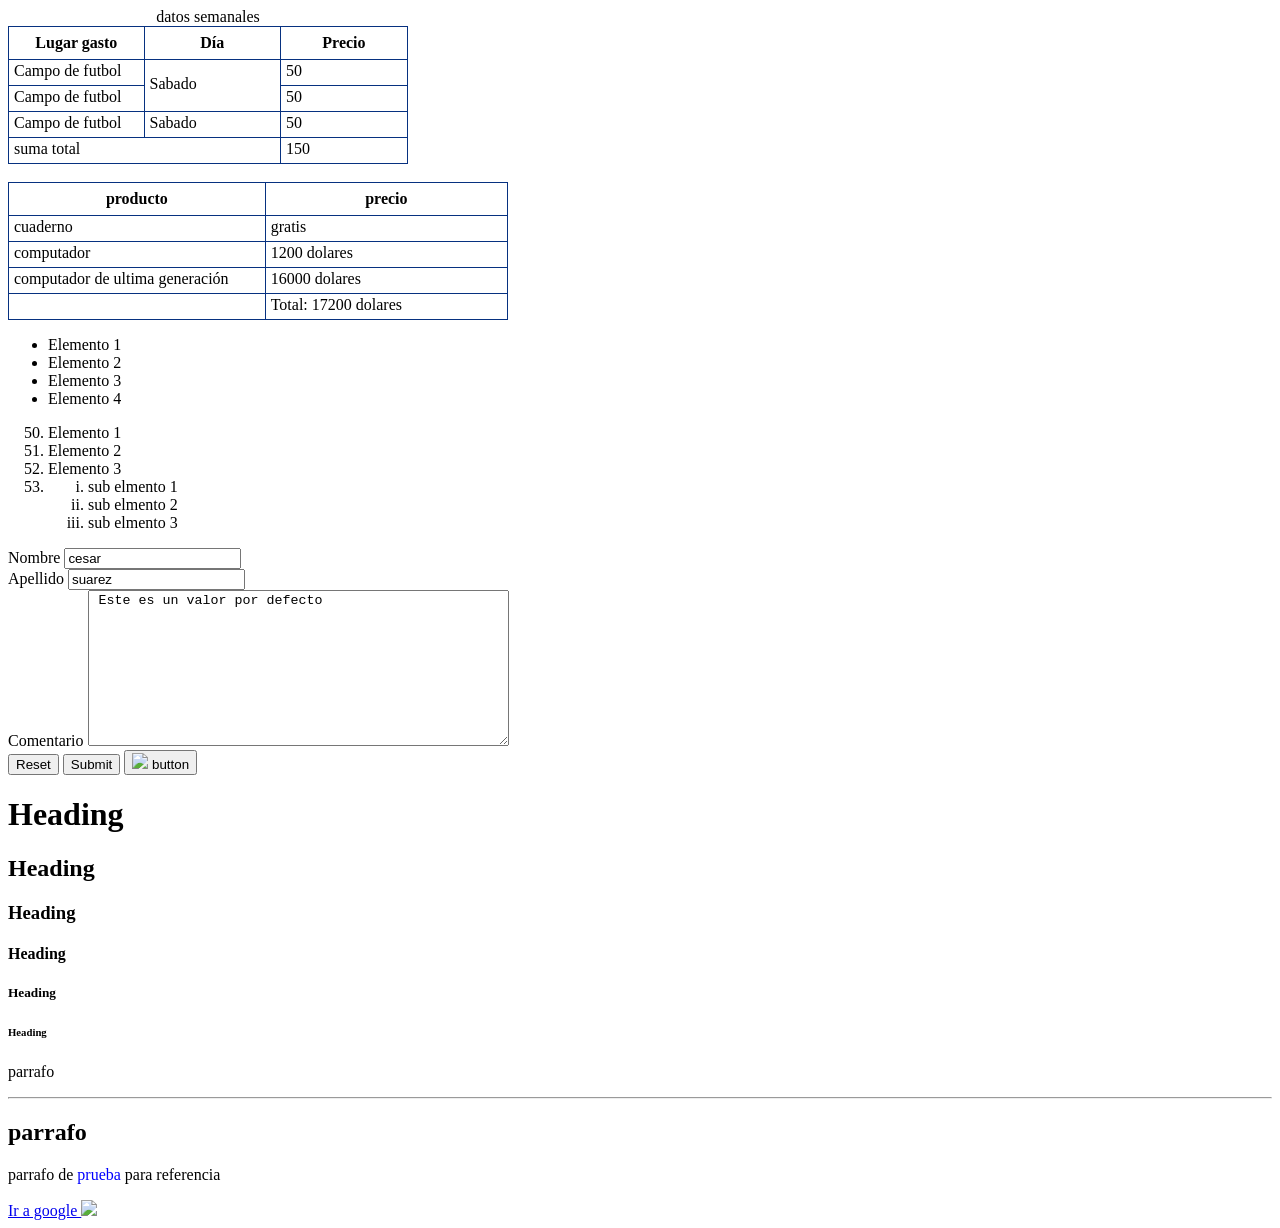
==== index.html @ 5859cb06 "Add files via upload" ====
<!DOCTYPE html>
<html lang="en">
<head>
    <meta charset="UTF-8">
    <meta name="viewport" content="width=device-width, initial-scale=1.0">
    <title>Documento</title>
<!--     <style>
        table, th, td {
              border: 1px solid black;
        }
    </style> -->
</head>
<body>

    <style>
        table{ border-collapse: collapse;}
        table, th, td {
              border: 1px solid black;
              border-color: rgb(7, 49, 128);
              width: 400px;
        }
        th{
            height: 30px;
        }
        td{
            padding: 5px;
            padding-top: 2px;
        }
        tr:hover{
            background-color: salmon;
        }
    </style>
    <table>
     <caption>datos semanales</caption>
      <thead>
        <tr>
         <th>Lugar gasto</th>
         <th>Día</th>
         <th>Precio</th>
        </tr>
      </thead>
     <tbody>
        <tr>
        <td>Campo de futbol</td>
        <td rowspan="2">Sabado</td>
        <td>50</td>
        </tr>
            <tr>
        <td>Campo de futbol</td>
        
        <td>50</td>
        </tr>
            <tr>
        <td>Campo de futbol</td>
        <td>Sabado</td>
        <td>50</td>
        </tr>
     </tbody>
     <tfoot>
        <tr>
           <td colspan="2">suma total</td>
           <td>150</td>
                  
        </tr>
     </tfoot>
    </table>   

     <br>
    <table style="width: 500px;" >
        <thead>
        <tr>
           <th>producto</th>
           <th>precio</th>
        </tr>
        </thead>
         <tbody>
            <tr>
           <td>cuaderno</td>
           <td>gratis</td>
         </tr>
        <tr>
           <td>computador</td>
           <td>1200 dolares</td>
         </tr>
        <tr>
           <td>computador de ultima generación</td>
           <td>16000 dolares</td>
         </tr>
         </tbody>
         <tfoot>
            <td></td>
            <td> Total: 17200 dolares</td>
         </tfoot>

    </table>
<!-- lista no ordenada -->
    <ul>
        <li>Elemento 1</li>
        <li>Elemento 2</li>
        <li>Elemento 3</li>
        <li>Elemento 4</li>

    </ul>
<!-- lista  ordenada -->
    <ol>
        <li value="50">Elemento 1</li>
        <li>Elemento 2</li>
        <li>Elemento 3</li>
        <li>
            <ol>
                <li style="list-style-type:  lower-roman;" > sub elmento 1</li>
                <li style="list-style-type:  lower-roman;"> sub elmento 2</li>
                <li style="list-style-type:  lower-roman;"> sub elmento 3</li>
            </ol>
        </li>

    </ol>


    <form action="/formulario" method="post">
        <label for="nombre">Nombre</label>
        <input value="cesar"  type="text" id="nombre" name="nombre" placeholder="Carlos"/>
        <br>
        <label for="apellido">Apellido</label>
        <input value="suarez" type="text" id="apellido" name="apellido" placeholder="Perez"/>
        <br>
        <label for="comentario">Comentario</label>
        <textarea cols="50" rows="10" id="comentario" placeholder="comentario" name="comentario"> Este es un valor por defecto</textarea>
        <br>
        <button type="reset">Reset</button>
        <button type="submit">Submit</button>
        <button type="button"><img src="imagen/alarma-3d.png" width="50" /> button</button>
     </form>
    <h1>Heading</h1>        
    <h2>Heading</h2>
    <h3>Heading</h3>    
    <h4>Heading</h4>    
    <h5>Heading</h5>    
    <h6>Heading</h6>
    <p>parrafo</p>
    <hr>
    <h2>parrafo</h2>
    <p>
        parrafo de <span style="color: blue;"> prueba </span>
        para referencia  <br>
    </p>
    <!-- comentario 
     aparecer en el explaorador-->
     <a target="_blank" href="https://www.google.com.co"> Ir a google </a>
     <img src="imagen/alarma-3d.png" width="150"/>
     
</body>
</html>
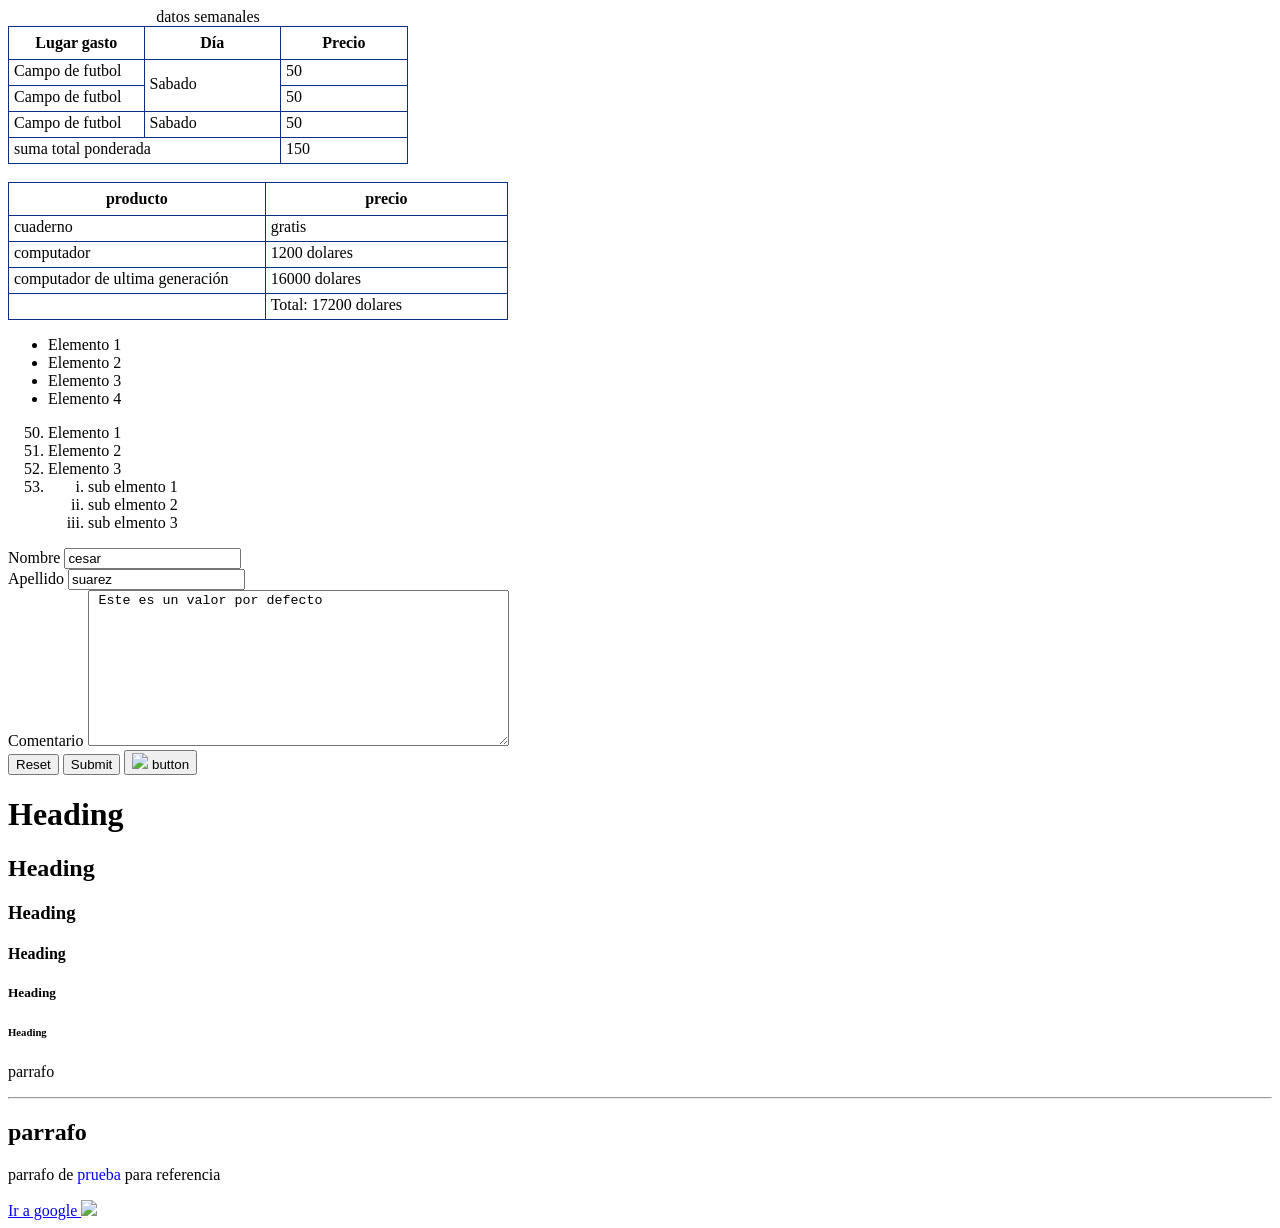
==== commit bf0cb555: "cambiando el nombre" ====
--- a/index.html
+++ b/index.html
@@ -58,7 +58,7 @@
      </tbody>
      <tfoot>
         <tr>
-           <td colspan="2">suma total</td>
+           <td colspan="2">suma total ponderada</td>
            <td>150</td>
                   
         </tr>
